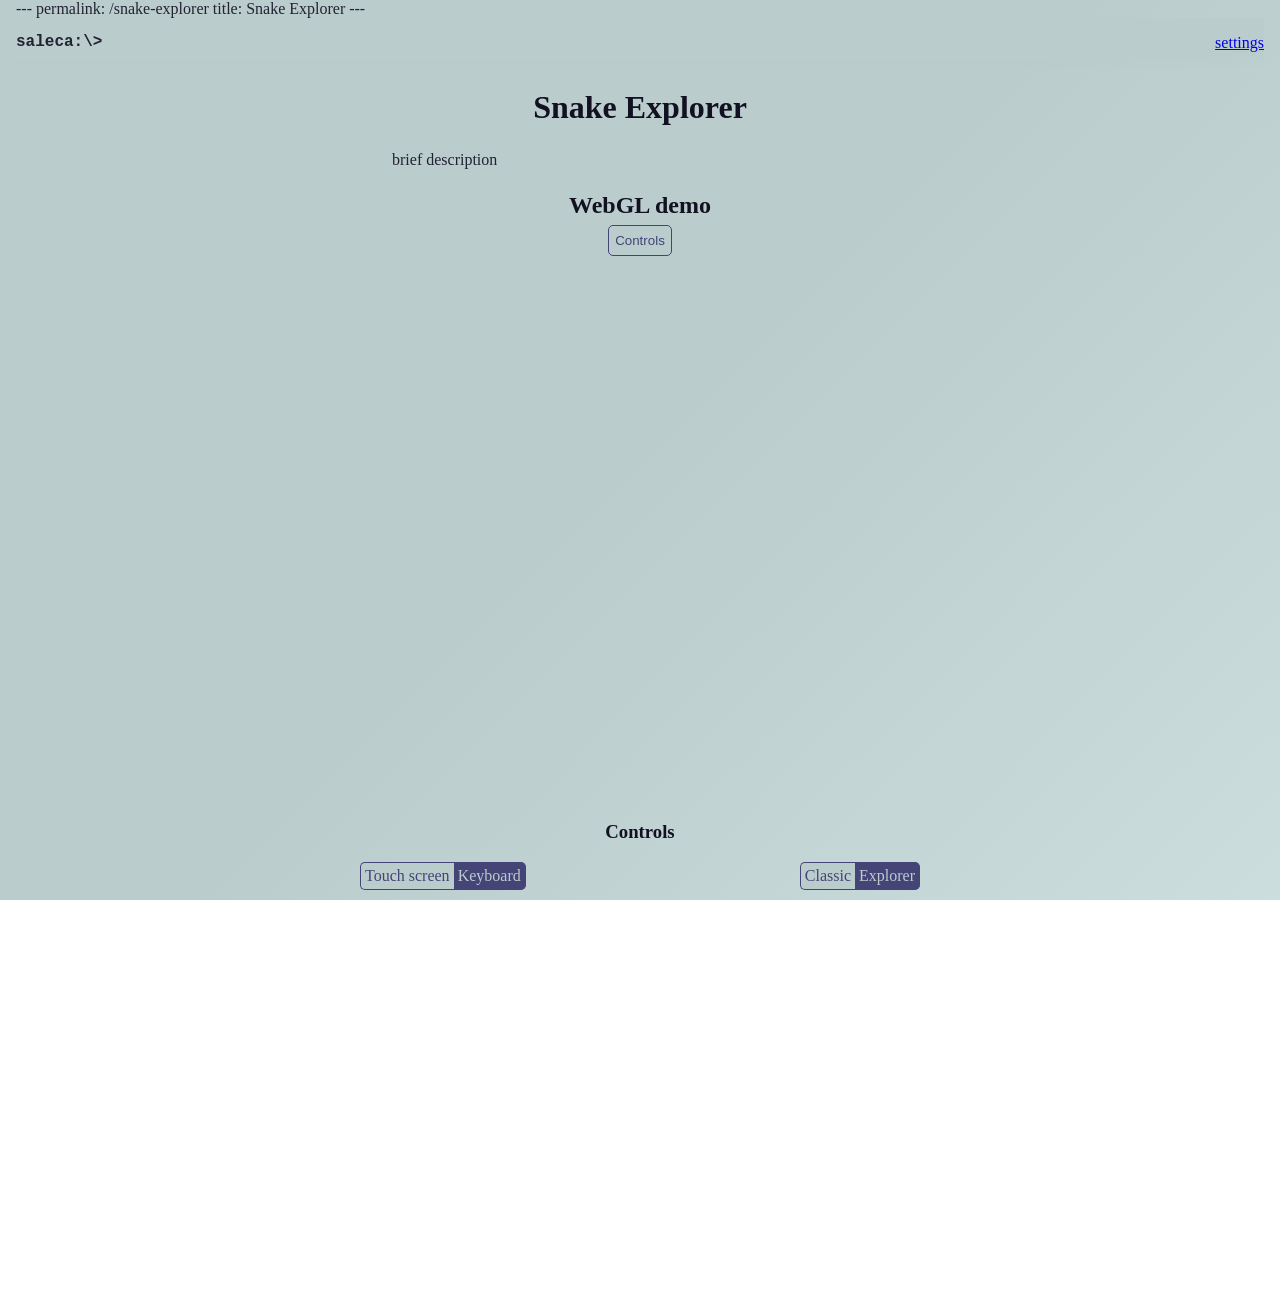
==== content/snake-explorer/index.html @ d8980519 "removed console animation and changed pallete" ====
---
permalink: /snake-explorer
title: Snake Explorer
---
<!DOCTYPE html>
<html lang="en">

<head>
    <meta charset="UTF-8">
    <meta name="unity-game" content="true">
    <meta name="has-modal" content="true">
    <meta name="has-keys" content="true">
    <meta name="viewport" content="width=device-width, initial-scale=1.0">
    <title>{{ page.title }}</title>
    <script src="/js/init-theme.js"></script>
    <link rel="stylesheet" type="text/css" href="/css/main.css">
    <script src="/js/load-manager.js" defer></script>
</head>

<body>
    <main>
        <h1>Snake Explorer</h1>

        <div class="en">
            <p>brief description</p>
        </div>

        <div class="pt">
            <p>breve descricao</p>
        </div>

        <h2>WebGL demo</h2>

        <button class="focus modal-button" data-modal-target="modal-1">
            <span class="en"> Controls </span>
            <span class="pt"> Controlos </span>
        </button>

        <canvas id="unity-canvas" tabindex="-1"></canvas>

        <div id="overlay"></div>
        <div id="modal-1" class="modal">
            <h3 class="en"> Controls </h3>
            <h3 class="pt"> Controlos </h3>

            <div class="flex spread">
                <input type="radio" id="touch" name="control-type" value="touch" hidden>
                <input type="radio" id="keys" name="control-type" value="keys" hidden checked>
                <div class="flex state control-type">
                    <label class="corners-left" for="touch" onclick="">
                        <div class="en"> Touch screen </div>
                        <div class="pt"> Ecra tatil </div>
                    </label>
                    <label class="corners-right" for="keys" onclick="">
                        <div class="en"> Keyboard </div>
                        <div class="pt"> Teclado </div>
                    </label>
                </div>
                <input type="radio" id="classic" name="game-type" value="classic" hidden>
                <input type="radio" id="explorer" name="game-type" value="explorer" hidden checked>
                <div class="flex state game-type">
                    <label class="corners-left" for="classic">
                        <div class="en"> Classic </div>
                        <div class="pt"> Classico </div>
                    </label>
                    <label class="corners-right" for="explorer">
                        <div class="en"> Explorer </div>
                        <div class="pt"> Aventura </div>
                    </label>
                </div>
            </div>

            <div class="center-childs">
                <div class="classic-mode">
                    <h4 class="en">Classic Mode</h4>
                    <h4 class="pt">Modo Classico</h4>
                </div>
                <div class="explorer-mode">
                    <h4 class="en">Explorer Mode</h4>
                    <h4 class="pt">Modo de Aventura</h4>
                </div>
            </div>

            <table>
                <tr>
                    <td>
                        <div class="keyboard-controls">
                            <div class="key special kc-27">Esc</div>
                        </div>
                        <div class="touch-controls">
                            <div class="key-group">
                                <div data-path="/resources/icons/3TapsAnimation.svg">3 tap gesture</div>
                            </div>
                        </div>
                    </td>
                    <td>
                        <label class="en">Pause</label>
                        <label class="pt">Pausa</label>
                    </td>
                </tr>
                <tr class="explorer-mode">
                    <td>
                        <div class="keyboard-controls">
                            <div class="key kc-87">W</div>
                        </div>
                        <div class="touch-controls">
                            <div class="key-group">
                                <div data-path="/resources/icons/SwipeUpAnimation.svg">Swipe up gesture</div>
                            </div>
                        </div>
                    </td>
                    <td>
                        <label class="en">Sprint</label>
                        <label class="pt">Acelerar</label>
                    </td>
                </tr>
                <tr>
                    <td>
                        <div class="classic-mode">
                            <div class="keyboard-controls">
                                <div class="key-group">
                                    <div class="key-spacer w-offset"></div>
                                    <div class="key kc-87">W</div>
                                    <div class="key-break"></div>
                                    <div class="key kc-65">A</div>
                                    <div class="key kc-83">S</div>
                                    <div class="key kc-68">D</div>
                                </div>

                                <div class="key-group">
                                    <div class="key-spacer"></div>
                                    <div class="key kc-38">↑</div>
                                    <div class="key-break"></div>
                                    <div class="key kc-37">←</div>
                                    <div class="key kc-40">↓</div>
                                    <div class="key kc-39">→</div>
                                </div>
                            </div>
                            <div class="touch-controls">
                                <div class="key-group">
                                    <div data-path="/resources/icons/VerticalSwipeAnimation.svg">Vertical swipe
                                        gesture
                                    </div>
                                </div>
                                <div class="key-group">
                                    <div data-path="/resources/icons/HorizontalSwipeAnimation.svg">Horizontal swipe
                                        gesture</div>
                                </div>
                            </div>
                        </div>
                        <div class="explorer-mode">
                            <div class="keyboard-controls">
                                <div class="key-group">
                                    <div class="key kc-65">A</div>
                                    <div class="key-spacer"></div>
                                    <div class="key kc-68">D</div>
                                </div>

                                <div class="key-group">
                                    <div class="key kc-37">←</div>
                                    <div class="key-spacer"></div>
                                    <div class="key kc-39">→</div>
                                </div>
                            </div>
                            <div class="touch-controls">
                                <div class="key-group">
                                    <div data-path="/resources/icons/HorizontalSwipeAnimation.svg">Horizontal swipe
                                        gesture</div>
                                </div>
                            </div>
                        </div>
                    </td>
                    <td>
                        <div class="classic-mode">
                            <div class="en">
                                <label>Turn</label>
                                <h4>Second press</h4>
                                <label>Sprint</label>
                            </div>
                            <div class="pt">
                                <label>Virar</label>
                                <h4>Segunda vez</h4>
                                <label>Acelerar</label>
                            </div>
                        </div>
                        <div class="explorer-mode">
                            <label class="en">Turn</label>
                            <label class="pt">Virar</label>
                        </div>
                    </td>
                </tr>

            </table>

            <button class="close-modal">
                <div class="en"> Back </div>
                <div class="pt"> Voltar </div>
            </button>
        </div>

        <div class="en">
            <p><a href="/resources/files/Snake_Explorer_Windows_Installer.exe">Download</a> for windows</p>
        </div>

        <div class="pt">
            <p><a href="/resources/files/Snake_Explorer_Windows_Installer.exe">Transferir</a> para windows</p>
        </div>

    </main>
</body>

</html>
---- css/main.css ----
:root {
    --dark: #112;
    --dark-secondary: #223;
    --dark-accent: #447;
    --dark-overlay: #4474;
    --dark-overlay-secondary: #4471;
    --dark-link: cornflowerblue;
    --dark-link-visited: mediumslateblue;

    --light: #bcc;
    --light-secondary: #cdd;
    --light-accent: #559;
    --light-overlay: #4494;
    --light-overlay-secondary: #5592;
    --light-link: #00e;
    --light-link-visited: #518;

    --foreground: var(--dark);
    --foreground-secondary: var(--dark-secondary);
    --foreground-accent: var(--dark-accent);
    --foreground-overlay: var(--dark-overlay);
    --foreground-overlay-secondary: var(--dark-overlay-secondary);

    --background: var(--light);
    --background-secondary: var(--light-secondary);
    --background-accent: var(--light-accent);
    --background-overlay: var(--light-overlay);
    --background-overlay-secondary: var(--light-overlay-secondary);

    --link: var(--light-link);
    --link-visited: var(--light-link-visited);
    --icon-foreground: var(--foreground-accent);

    --border-width: 1px;
    --border-radius: 5px;
    --border-radius-secondary: 10px;
    --scrollbar-width: 10px;

    --animation-time: .3s;
}

html:has(#dark:checked) {
    --foreground: var(--light);
    --foreground-secondary: var(--light-secondary);
    --foreground-accent: var(--light-accent);
    --foreground-overlay: var(--light-overlay);
    --foreground-overlay-secondary: var(--light-overlay-secondary);

    --background: var(--dark);
    --background-secondary: var(--dark-secondary);
    --background-accent: var(--dark-accent);
    --background-overlay: var(--dark-overlay);
    --background-overlay-secondary: var(--dark-overlay-secondary);

    --link: var(--dark-link);
    --link-visited: var(--dark-link-visited);
}

@media (prefers-color-scheme: dark) {
    html:has(#device:checked) {
        --foreground: var(--light);
        --foreground-secondary: var(--light-secondary);
        --foreground-accent: var(--light-accent);
        --background: var(--dark);
        --background-secondary: var(--dark-secondary);
        --background-accent: var(--dark-accent);
        --link: var(--dark-link);
        --link-visited: var(--dark-link-visited);
        --background-overlay: var(--dark-overlay);
        --background-overlay-secondary: var(--dark-overlay-secondary);
        --foreground-overlay: var(--light-overlay);
        --foreground-overlay-secondary: var(--light-overlay-secondary);

    }
}

* {
    box-sizing: border-box;
}

html {
    height: 100vh;
    overflow-x: hidden;

    transition:
        --foreground var(--animation-time),
        --foreground_secondary var(--animation-time),
        --foreground_secondary var(--animation-time),
        --background var(--animation-time),
        --background-secondary var(--animation-time),
        --link var(--animation-time),
        --link-visited var(--animation-time),
        --background-overlay var(--animation-time),
        --background-overlay-secondary var(--animation-time),
        --foreground-overlay var(--animation-time),
        --foreground-overlay-secondary var(--animation-time);
}

body {
    height: inherit;
    overflow-x: inherit;
    scroll-behavior: smooth;

    margin: 0;
    padding-left: 1em;
    padding-right: 1em;

    background-size: cover;
    background-attachment: scroll;
    background: linear-gradient(135deg, var(--background) 50%, var(--background-secondary));
    color: var(--foreground-secondary);
}


#page {
    height: 100%;
    display: flex;
    flex-direction: column;

    width: 100%;
    margin: 0 auto;

}

#resizable {
    flex-grow: 1;
}

header {
    background: linear-gradient(var(--background) 66%, transparent);
    color: var(--foreground);

    position: sticky;
    top: 0;
    z-index: 10;
    padding: 1em 0;
}

footer {
    flex-shrink: 0;
    align-self: center;
}

main,
footer {
    padding-bottom: 2em;
    min-width: 100%;
}

main {
    margin: 0 auto;
}

section {
    margin-top: 2em;
    padding: 1em;
    border: 1px solid var(--foreground-overlay-secondary);
    border-radius: var(--border-radius-secondary);
}

section>section {
    background: linear-gradient(0deg, var(--background-overlay-secondary), transparent 33%);
}

span {
    display: inline-block;
}

h1,
h2,
h3,
h4,
h5,
h6 {
    color: var(--foreground);
    text-align: center;
    text-wrap: balance;
}

p {
    margin: 0 auto;
    text-align: justify;
    text-indent: 4ch;
    hyphens: auto;
    line-height: 1.5em;
}

a {
    color: var(--link);
}

a:visited {
    color: var(--link-visited);
}

button {
    background-color: var(--background);
    color: var(--foreground-accent);
    border: 1px solid var(--foreground-accent);
    border-radius: var(--border-radius);
    padding: .5em;
    cursor: pointer;
}

button:hover {
    background-color: var(--background-secondary);

}

.details {
    hyphens: unset;
    text-align: left;
    padding: 1em 0;
    margin: 0;
    text-indent: unset;
}

.focus {
    hyphens: unset;
    text-indent: unset;
    text-align: center;
    margin-bottom: 1.5em;
}

/*focus after h*/
h1+.focus,
h2+.focus,
h3+.focus {
    margin-top: -1em;
}

/*button focus*/
button.focus {
    display: block;
    margin-left: auto;
    margin-right: auto;
}

hr {
    border-color: var(--foreground-overlay);
    margin: 0;
}

table {
    border-collapse: collapse;
    min-width: 100%;
    text-align: center;
}

td {
    padding: 10px;
    width: 50%;
    color: var(--foreground);
}

tr {
    border-bottom: solid var(--foreground-secondary);
}

tr:last-child {
    border-bottom: none;
}

td>* {
    margin: 0 auto;
}

.center-childs>* {
    margin: 0 auto;
}

.flex {
    display: flex;
}

.column {
    flex-direction: column;
}

.gap {
    gap: 10px;
}

.min-size {
    flex: .3;
}

.strech {
    justify-content: space-evenly;
}

.spread {
    justify-content: space-between;
}

.fill {
    flex-grow: 1;
}

.center-text {
    text-align: center;
}

#page-path {
    margin: 0;
    color: var(--foreground-secondary);
    font-family: 'Courier New', Courier, monospace;
    font-weight: bold;
    text-align: left;
    text-indent: unset;
    hyphens: none;
    word-break: break-all;
    line-height: 1em;

}

#page-path a {
    color: inherit !important;
    border-radius: var(--border-radius);
    padding: 2px 4px;
    text-decoration-line: underline;
    text-decoration-style: dotted;
    text-decoration-color: var(--foreground-accent);
    text-decoration-thickness: 1px;
}

#page-path a:hover {
    color: inherit;
    background-color: var(--background-secondary);
    text-decoration: none;
}

#page-path a:visited {
    color: inherit !important;
}

#unity-canvas {
    width: calc(100vw - 2em - var(--scrollbar-width));
    aspect-ratio: 1;
    margin-top: 1em;
    margin-left: auto;
    margin-right: auto;
    border-radius: 5px;
}

input[type=text],
input[type=email],
textarea {
    background-color: var(--background);
    color: var(--foreground);
    border-color: var(--foreground-accent);
    border-style: solid;
    border-radius: 5px;
    border-width: 1px;
}

input:autofill {
    /*a week's worth of delay*/
    transition-delay: 604800s;
}

textarea {
    resize: vertical;
    min-height: 100px;
    max-height: 40vh;
}

.success {
    color: green;
}

.error {
    color: red;
}

.icon-temp
{
    stroke: var(--foreground-accent);
    fill: var(--foreground-accent);/*--background*/
}

/*
.icon-temp:hover {
    
    fill: var(--background-secondary);
}
*/

.icon {
    fill: var(--background-secondary);
    stroke: var(--foreground-accent);
}

#state-form {
    display: flex;
    justify-content: space-between;
    padding-bottom: 1em;
    padding-top: 1em;
    margin: 0 auto;

    height: 60px;
    user-select: none;
}

.state label {
    padding: .25em;
    cursor: pointer;
    margin: 0;
    border-top: 1px solid var(--foreground-accent);
    border-bottom: 1px solid var(--foreground-accent);

    background-color: var(--background);
    color: var(--foreground-accent);
}

.state label:hover {
    background-color: var(--background-secondary);
}

#dark:checked~.state label[for="dark"],
#device:checked~.state label[for="device"],
#light:checked~.state label[for="light"],
#keys:checked~.state label[for="keys"],
#touch:checked~.state label[for="touch"],
#classic:checked~.state label[for="classic"],
#explorer:checked~.state label[for="explorer"],
#pt:checked~.state label[for="pt"],
#en:checked~.state label[for="en"] {
    background-color: var(--foreground-accent);
    color: var(--background);
}

.corners-left {
    border-radius: var(--border-radius) 0 0 var(--border-radius);
    border-left: 1px solid var(--foreground-accent);
}

.corners-center {
    border-radius: 0;
}

.corners-right {
    border-radius: 0 var(--border-radius) var(--border-radius) 0;

    border-right: 1px solid var(--foreground-accent);

}

.toogle-icon {
    height: 100%;
    aspect-ratio: 1;
    border-width: 1px;
    border-style: solid;
    border-radius: 100%;
    padding-top: 4px;
    border-color: var(--foreground-accent);

    display: flex;
    justify-content: center;

    &>* {
        height: 18px;
        width: 18px;
    }
}

.pt,
.en {
    display: none;
}

html[lang="pt"] .pt {
    display: inherit;
}

html[lang="en"] .en {
    display: inherit;
}

.touch-controls,
.keyboard-controls {
    width: fit-content;
    display: none;
}

html:has(#touch:checked) {
    .touch-controls {
        display: block;
    }
}

html:has(#keys:checked) {
    .keyboard-controls {
        display: block;
    }
}

.classic-mode,
.explorer-mode {
    width: fit-content;
    display: none;
}

html:has(#classic:checked) {
    .classic-mode {
        display: block;
    }

    tr.explorer-mode {
        border-bottom: none;
    }
}

html:has(#explorer:checked) {
    .explorer-mode {
        display: block;
    }

    tr.explorer-mode {
        display: table-row;

    }
}

@media (max-width: 400px) {
    .strech {
        flex-direction: column;
        gap: 10px;
    }
}

@media (min-width: 600px) {
    :root {
        --scrollbar-width: 15px;
    }

    #page {
        width: 100%;
    }



    main,
    footer {
        min-width: 70ch;
        width: 70ch;
        max-width: 70ch;
    }

    #unity-canvas {
        width: calc(min(96vh, 96vw) - 2em - var(--scrollbar-width));
        aspect-ratio: 1.6;
        position: relative;
        right: calc((min(100vh, 100vw) - 70ch) / 2 - 2em - var(--scrollbar-width));
    }
}

::-webkit-scrollbar {
    width: var(--scrollbar-width);
    background-color: transparent;
}

::-webkit-scrollbar-track {
    border-color: var(--foreground-secondary);
    border-width: var(--border-width);
    border-style: solid;
    border-radius: var(--border-radius);
    margin: 50px;
    box-shadow: inset 0 0 4px var(--foreground-overlay);
}

::-webkit-scrollbar-thumb {
    background: var(--background);
    border-color: var(--foreground-secondary);
    border-width: var(--border-width);
    border-style: solid;
    border-radius: var(--border-radius);
}

::-webkit-scrollbar-thumb:hover {
    background: var(--background-secondary);
}


@property --foreground {
    syntax: '<color>';
    initial-value: #000;
    inherits: true;
}

@property --foreground-secondary {
    syntax: '<color>';
    initial-value: #000;
    inherits: true;
}

@property --foreground-accent {
    syntax: '<color>';
    initial-value: #000;
    inherits: true;
}

@property --icon-foreground {
    syntax: '<color>';
    initial-value: #000;
    inherits: true;
}

@property --background {
    syntax: '<color>';
    initial-value: #000;
    inherits: true;
}

@property --background-secondary {
    syntax: '<color>';
    initial-value: #000;
    inherits: true;
}

@property --background-accent {
    syntax: '<color>';
    initial-value: #000;
    inherits: true;
}

@property --foreground-overlay {
    syntax: '<color>';
    initial-value: #000;
    inherits: true;
}

@property --foreground-overlay-secondary {
    syntax: '<color>';
    initial-value: #000;
    inherits: true;
}

@property --background-overlay {
    syntax: '<color>';
    initial-value: #000;
    inherits: true;
}

@property --background-overlay-secondary {
    syntax: '<color>';
    initial-value: #000;
    inherits: true;
}

@property --link {
    syntax: '<color>';
    initial-value: #000;
    inherits: true;
}

@property --link-visited {
    syntax: '<color>';
    initial-value: #000;
    inherits: true;
}
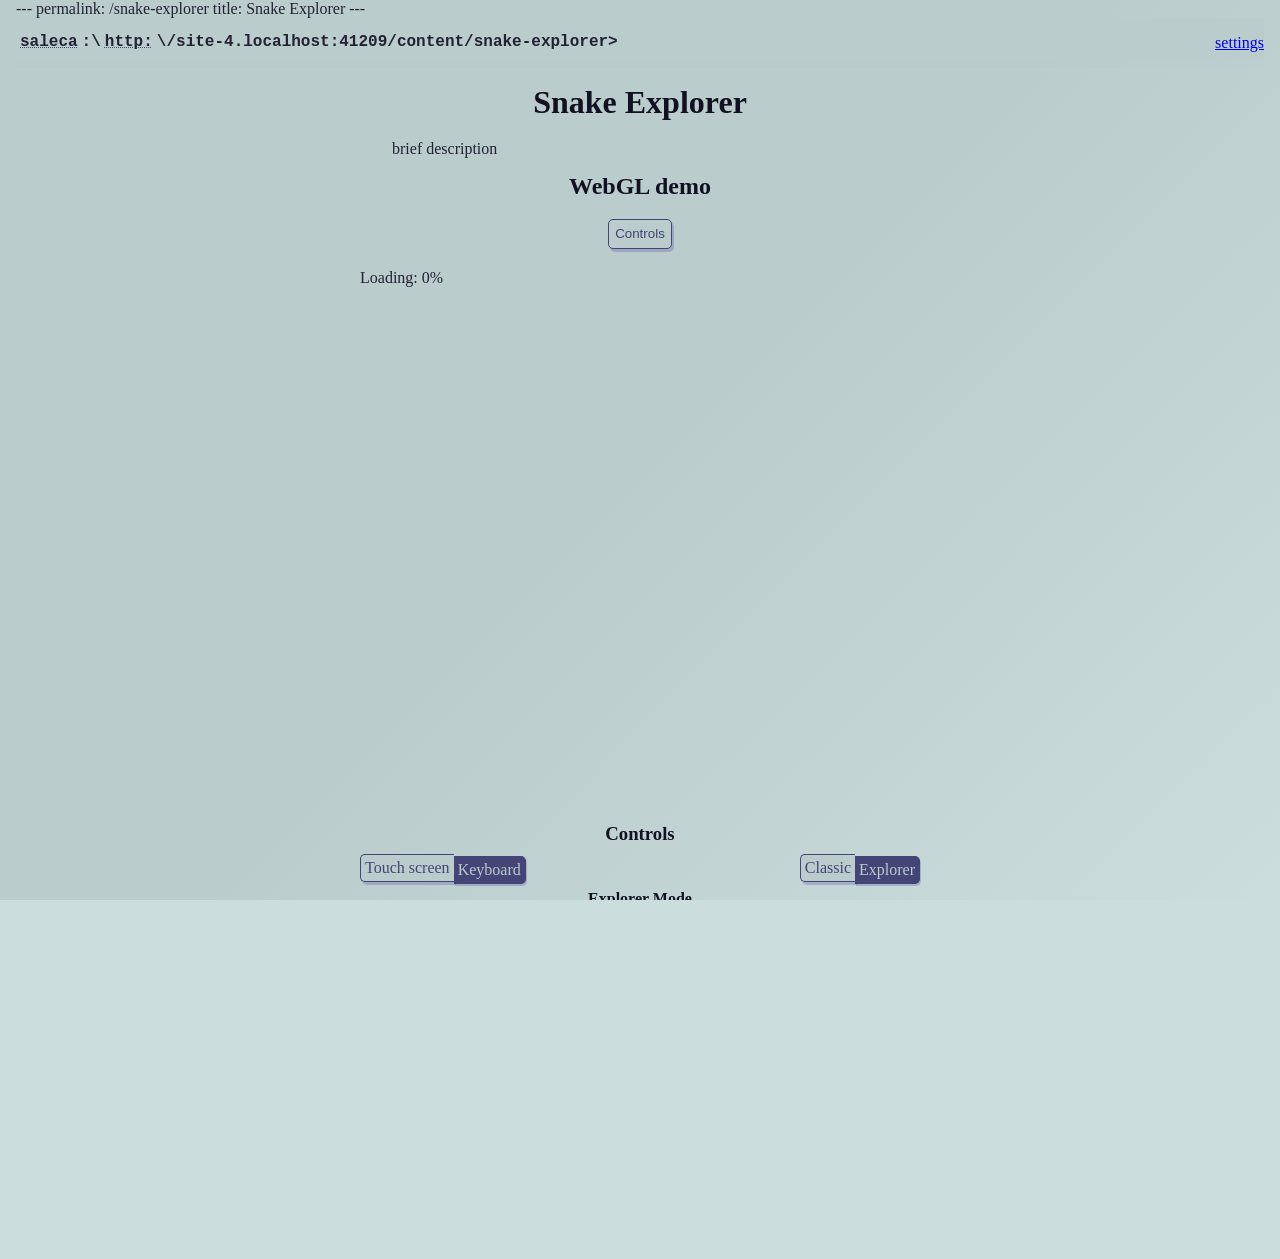
==== commit 9c61722e: "basic unity loading feedback" ====
--- a/content/snake-explorer/index.html
+++ b/content/snake-explorer/index.html
@@ -36,8 +36,8 @@
             <span class="pt"> Controlos </span>
         </button>
 
-        <canvas id="unity-canvas" tabindex="-1"></canvas>
-
+        <div id="loading-bar">Loading: 0%</div>
+        <canvas id="unity-canvas" tabindex="-1"><p>loading...</p></canvas>
         <div id="overlay"></div>
         <div id="modal-1" class="modal">
             <h3 class="en"> Controls </h3>
--- a/css/main.css
+++ b/css/main.css
@@ -79,8 +79,10 @@
 }
 
 html {
-    height: 100vh;
+    height: 100dvh;
     overflow-x: hidden;
+
+    background-color: var(--background-secondary);
 
     transition:
         --foreground var(--animation-time),
@@ -113,7 +115,7 @@
 
 
 #page {
-    height: 100%;
+    height: 101%;
     display: flex;
     flex-direction: column;
 
@@ -150,16 +152,59 @@
 main {
     margin: 0 auto;
 }
+
+details {
+    margin-top: 2em;
+    border: 1px solid var(--foreground-overlay-secondary);
+    border-radius: var(--border-radius-secondary);
+}
+
+details>* {
+    margin: 1em;
+}
+
+summary {
+    list-style: none;
+    cursor: pointer;
+    margin: 0;
+    border-radius: var(--border-radius-secondary);
+    background: linear-gradient(var(--background-overlay), transparent);
+
+}
+
+/*
+summary:hover {
+    background-color: var(--background-secondary);
+
+}
+*/
 
 section {
     margin-top: 2em;
     padding: 1em;
     border: 1px solid var(--foreground-overlay-secondary);
     border-radius: var(--border-radius-secondary);
-}
-
-section>section {
     background: linear-gradient(0deg, var(--background-overlay-secondary), transparent 33%);
+}
+
+.carousel {
+    display: flex;
+    gap: 1em;
+    overflow-x: auto;
+    scroll-snap-type: x mandatory;
+    padding: 1em calc(50% - 150px);
+}
+
+.carousel-card {
+    flex-shrink: 0;
+    overflow: hidden;
+    scroll-snap-align: center;
+}
+
+img {
+    display: block;
+    margin: 1em auto;
+    border-radius: var(--border-radius-secondary);
 }
 
 span {
@@ -175,6 +220,8 @@
     color: var(--foreground);
     text-align: center;
     text-wrap: balance;
+    margin: 0;
+    padding: .5em;
 }
 
 p {
@@ -202,11 +249,14 @@
     cursor: pointer;
 }
 
+/*
 button:hover {
     background-color: var(--background-secondary);
 
 }
-
+*/
+
+/* maybe left over??? to check
 .details {
     hyphens: unset;
     text-align: left;
@@ -214,6 +264,7 @@
     margin: 0;
     text-indent: unset;
 }
+    */
 
 .focus {
     hyphens: unset;
@@ -232,6 +283,7 @@
 /*button focus*/
 button.focus {
     display: block;
+    margin-top: .5em;
     margin-left: auto;
     margin-right: auto;
 }
@@ -373,10 +425,10 @@
     color: red;
 }
 
-.icon-temp
-{
-    stroke: var(--foreground-accent);
-    fill: var(--foreground-accent);/*--background*/
+.icon-temp {
+    /*stroke: var(--foreground-accent);*/
+    fill: var(--foreground-accent);
+    /*--background*/
 }
 
 /*
@@ -413,9 +465,11 @@
     color: var(--foreground-accent);
 }
 
+/*
 .state label:hover {
     background-color: var(--background-secondary);
 }
+*/
 
 #dark:checked~.state label[for="dark"],
 #device:checked~.state label[for="device"],
@@ -430,6 +484,38 @@
     color: var(--background);
 }
 
+.icon-temp {
+    filter: drop-shadow(2px 3px 0 var(--background-overlay));
+    transition: transform .2s ease;
+}
+
+.icon-temp:active {
+    filter: drop-shadow(1px 2px 0 var(--background-overlay));
+    transform: translateY(2px);
+}
+
+.state label,
+summary,
+button {
+    box-shadow: 2px 3px 0 var(--background-overlay);
+    transition: transform .2s ease;
+}
+
+button:active,
+summary:active,
+#dark:checked~.state label[for="dark"],
+#device:checked~.state label[for="device"],
+#light:checked~.state label[for="light"],
+#keys:checked~.state label[for="keys"],
+#touch:checked~.state label[for="touch"],
+#classic:checked~.state label[for="classic"],
+#explorer:checked~.state label[for="explorer"],
+#pt:checked~.state label[for="pt"],
+#en:checked~.state label[for="en"] {
+    box-shadow: 1px 2px 0 var(--background-overlay);
+    transform: translateY(2px);
+}
+
 .corners-left {
     border-radius: var(--border-radius) 0 0 var(--border-radius);
     border-left: 1px solid var(--foreground-accent);
@@ -561,7 +647,7 @@
 }
 
 ::-webkit-scrollbar-track {
-    border-color: var(--foreground-secondary);
+    border-color: var(--foreground-overlay-secondary);
     border-width: var(--border-width);
     border-style: solid;
     border-radius: var(--border-radius);
@@ -571,7 +657,7 @@
 
 ::-webkit-scrollbar-thumb {
     background: var(--background);
-    border-color: var(--foreground-secondary);
+    border-color: var(--foreground-accent);
     border-width: var(--border-width);
     border-style: solid;
     border-radius: var(--border-radius);
